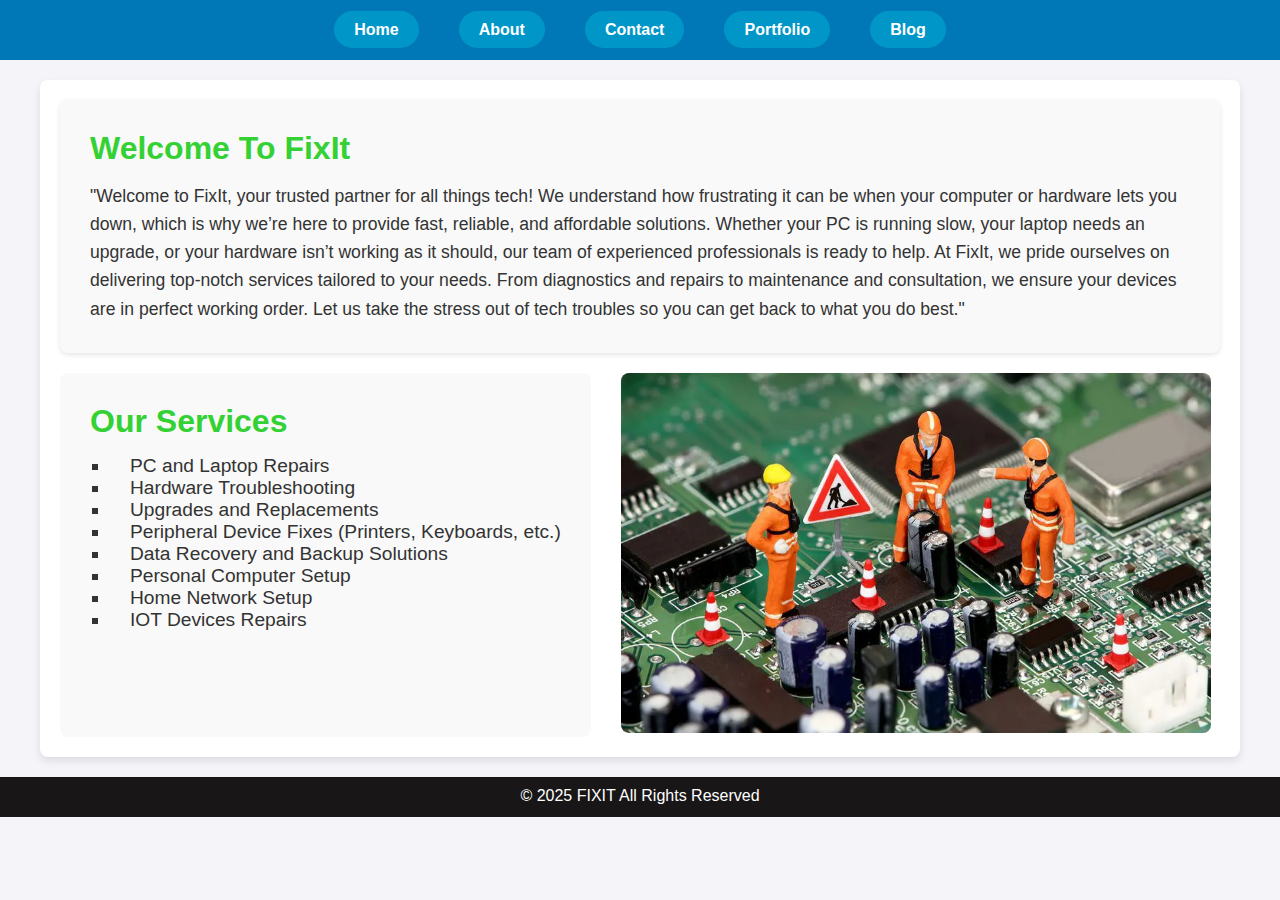
==== index.html @ 19101cdf "First website upload" ====
<!DOCTYPE html>
<html lang="en">

<head>
    <meta charset="UTF-8">
    <meta name="viewport" content="width=device-width, initial-scale=1.0">
    <title>Main Page</title>
    <link rel="stylesheet" href="main-styles.css">
</head>

<body>

    <header>
        <nav>
            <div><a href="index.html">Home</a></div>
            <div><a href="about.html">About</a></div>
            <div><a href="contact.html">Contact</a></div>
            <div><a href="portfolio.html">Portfolio</a></div>
            <div><a href="blog.html">Blog</a></div>
        </nav>
    </header>

    <div class="container">
        <div class="intro">
            <h1>Welcome To FixIt</h1>
            <p>"Welcome to FixIt, your trusted partner for all things tech! We understand how frustrating it can be when
                your computer or hardware lets you down, which is why we’re here to provide fast, reliable, and
                affordable solutions. Whether your PC is running slow, your laptop needs an upgrade, or your hardware
                isn’t working as it should, our team of experienced professionals is ready to help. At FixIt, we pride
                ourselves on delivering top-notch services tailored to your needs. From diagnostics and repairs to
                maintenance and consultation, we ensure your devices are in perfect working order. Let us take the
                stress out of tech troubles so you can get back to what you do best."</p>
        </div>

        <section class="services">
            <h1>Our Services</h1>
            <ul>
                <li>PC and Laptop Repairs</li>
                <li>Hardware Troubleshooting</li>
                <li>Upgrades and Replacements</li>
                <li>Peripheral Device Fixes (Printers, Keyboards, etc.)</li>
                <li>Data Recovery and Backup Solutions</li>
                <li>Personal Computer Setup</li>
                <li>Home Network Setup</li>
                <li>IOT Devices Repairs</li>
            </ul>
        </section>

        <section class="pic">
            <img src="/assets/mian-page-pic.jpg" alt="Repair Picture">
        </section>

    </div>

    <footer>
        <p>&copy; 2025 FIXIT All Rights Reserved</p>
    </footer>

</body>

</html>
---- main-styles.css ----
*{
    margin: 0;
    padding: 0;
    box-sizing: border-box;
    font-family: Arial, Helvetica, sans-serif;
   
}

body{
    background-color: #f4f4f9;
}

nav{
    height: 60px;
    width: 100%;
    background-color: #0077b6;
    display: flex;
    justify-content: center;
    align-items: center;
    flex-wrap: wrap;

}

nav a{
    text-decoration: none;
    color: white;
    background-color: #0096c7;
    padding: 10px 20px;
    border-radius: 25px;
    font-weight: bold;
}

nav div{
    display: inline-block;
    margin: 20px;
}

nav  a:hover{
     font-size: 1.1rem;
     background-color: #69c2e0;
     transition: background-color 0.7s ease, transform 0.3s ease;
}

.container{
    max-width: 1200px;
    margin: 20px auto;
    background-color: white;
    box-shadow: 0px 4px 8px rgba(0, 0, 0, 0.1);
    border-radius: 8px; 
    display: flex;
    flex-wrap: wrap;  
}

footer{
    height: 40px;
    width: 100vw;
    background-color: rgb(24, 22, 22);
    color: white;
    text-align: center;
}

footer p{
   padding-top: 10px;
}

.intro{
    margin-left: 20px;
    margin-right: 20px;
    margin-top: 20px;
    padding: 30px 30px;
    background-color: #f9f9f9;
    border-radius: 8px;
    box-shadow: 0 2px 5px rgba(0, 0, 0, 0.1);
}

.intro h1{
    color: rgb(51, 209, 51);
    margin-bottom: 15px;
}

.intro p{
    font-size: 1.1rem;
    line-height: 1.6;
    color:  #333;
    
}

.services {
    padding: 30px 30px ;
    background-color: #f9f9f9 ;
    margin-left: 20px ;
    margin-top: 20px;
    margin-right: 20px;
    margin-bottom: 20px;
    border-radius: 8px;
}

.services h1{
    color: rgb(51, 209, 51);
    font-size: 2rem;
    margin-bottom: 15px;
}

.services ul,li{
    padding-left: 20px;
    font-size: 1.2rem;
    color:  #333;
    list-style-type: square;
    
}

.pic img{
    height: 360px;
    width: 590px;
    margin-top: 20px;
    margin-left: 10px;
    border-radius: 8px;
    margin-bottom: 20px;
}
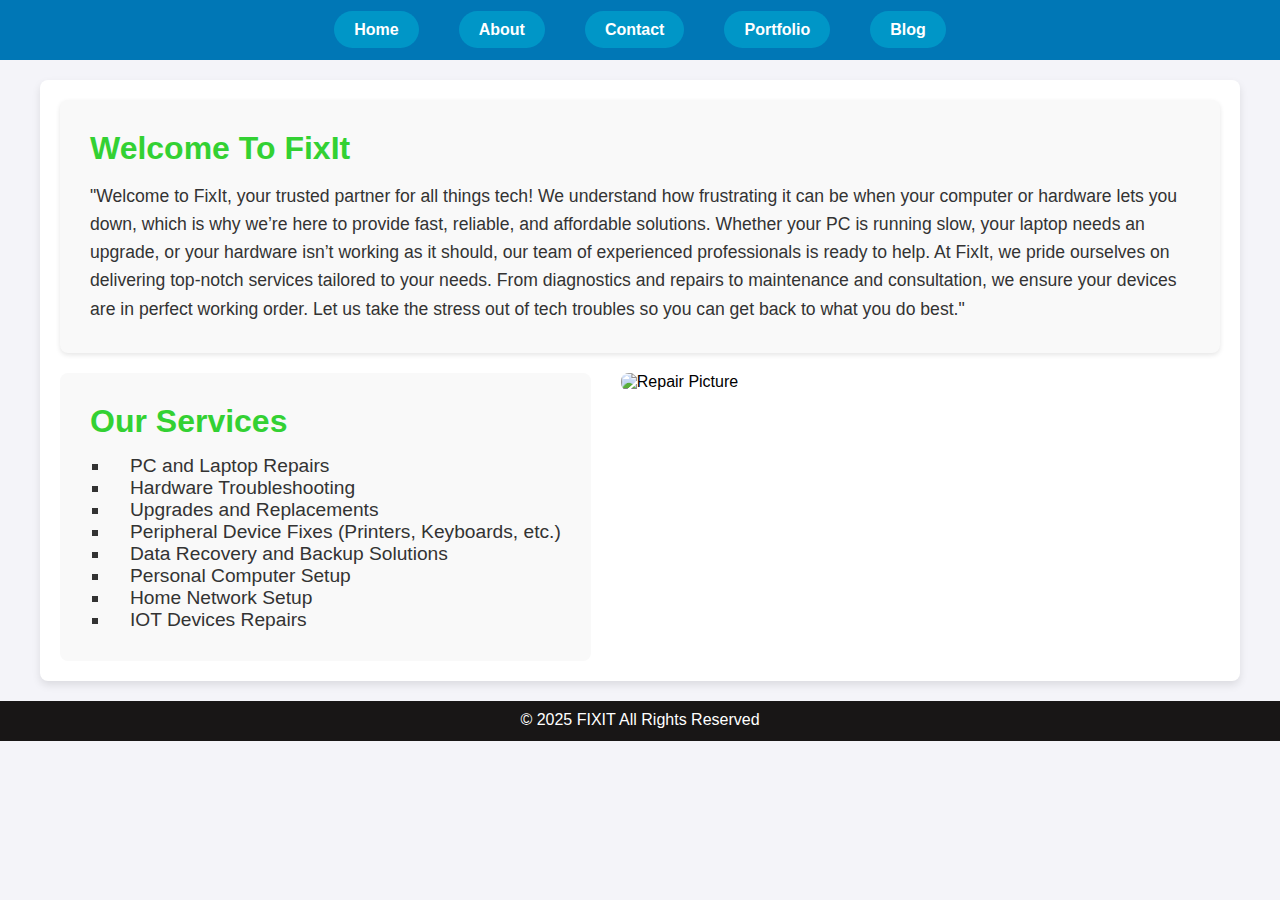
==== commit fc68bfe7: "Update index.html" ====
--- a/index.html
+++ b/index.html
@@ -47,7 +47,7 @@
         </section>
 
         <section class="pic">
-            <img src="/assets/mian-page-pic.jpg" alt="Repair Picture">
+            <img src=".assets/mian-page-pic.jpg" alt="Repair Picture">
         </section>
 
     </div>
@@ -58,4 +58,4 @@
 
 </body>
 
-</html>+</html>
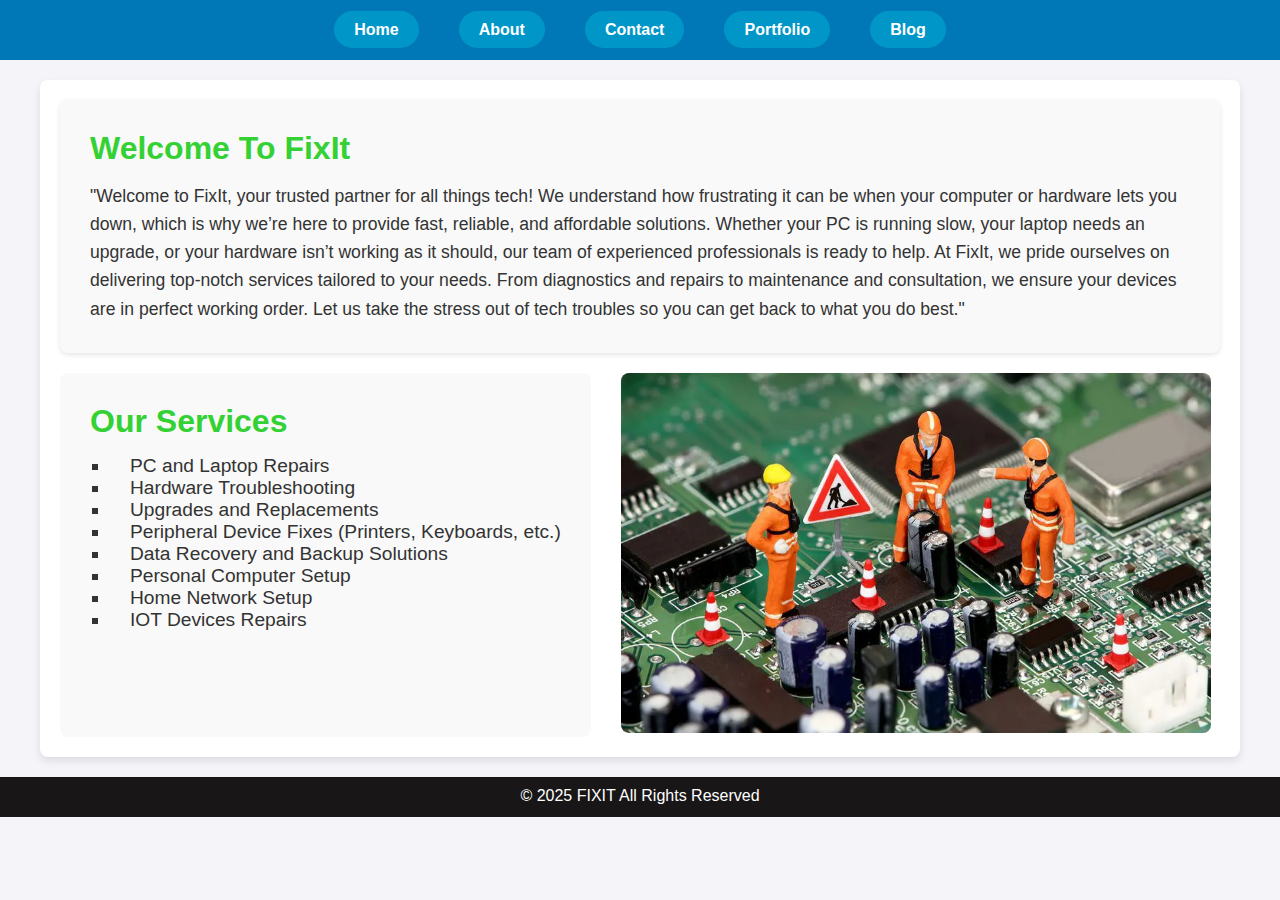
==== commit 2c3511de: "Update index.html" ====
--- a/index.html
+++ b/index.html
@@ -47,7 +47,7 @@
         </section>
 
         <section class="pic">
-            <img src=".assets/mian-page-pic.jpg" alt="Repair Picture">
+            <img src="assets/mian-page-pic.jpg" alt="Repair Picture">
         </section>
 
     </div>
